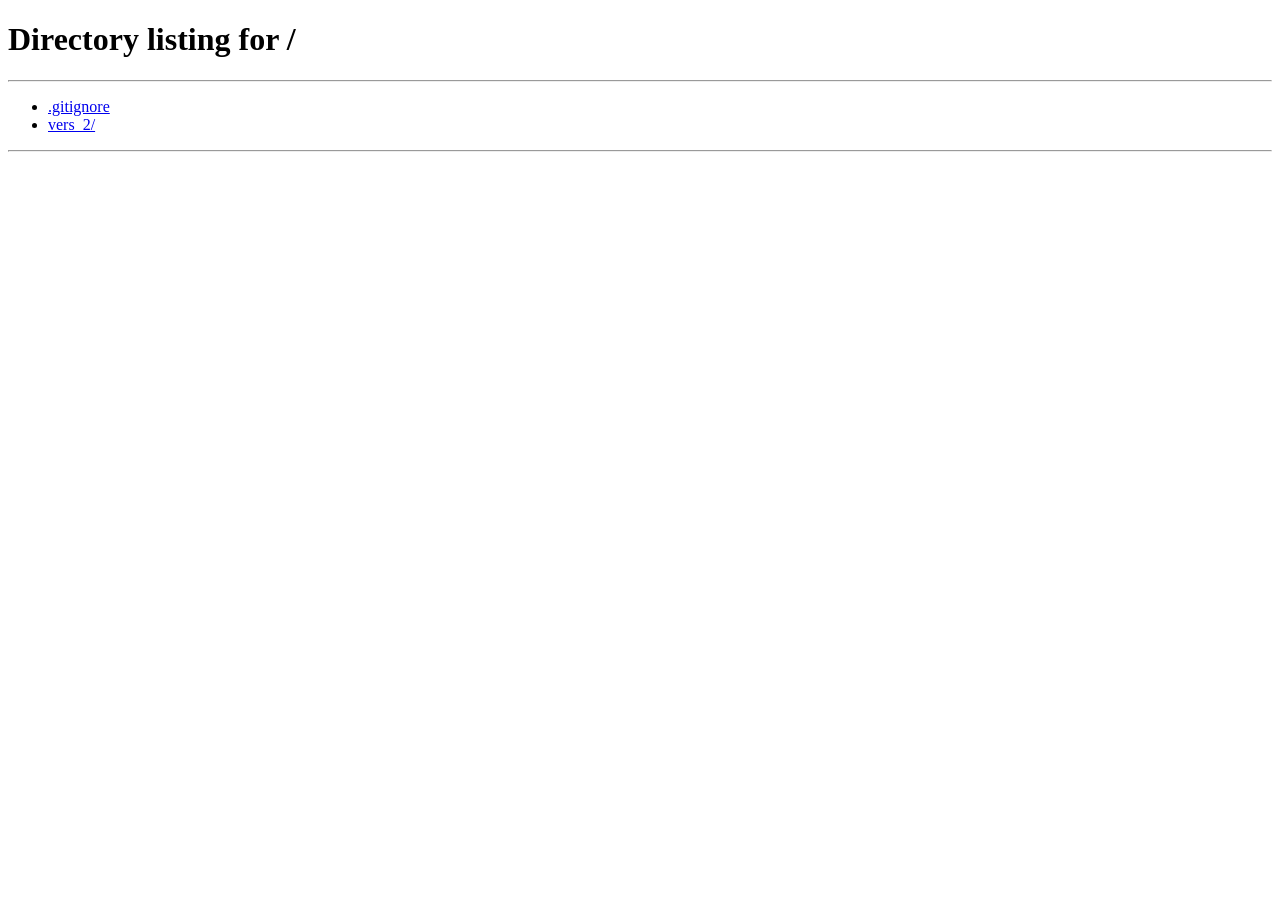
==== vers_2/menu/index.html @ fcd286fe "Метрика и цели как на cheshashlik.ru, меню в PDF, без бара и рейтингов - счётчики 110450622 и 105239" ====
<!doctype html>
<html lang="ru">
<head>
  <meta charset="utf-8">
  <title>Меню — Чё? Шашлык</title>
  <link rel="canonical" href="https://cheshashlik.ru/#menu">
  <meta name="robots" content="noindex, follow">
  <meta http-equiv="refresh" content="0; url=/#menu">
  <script>location.replace('/#menu');</script>
</head>
<body><a href="/#menu">Меню ресторана «Чё? Шашлык»</a></body>
</html>
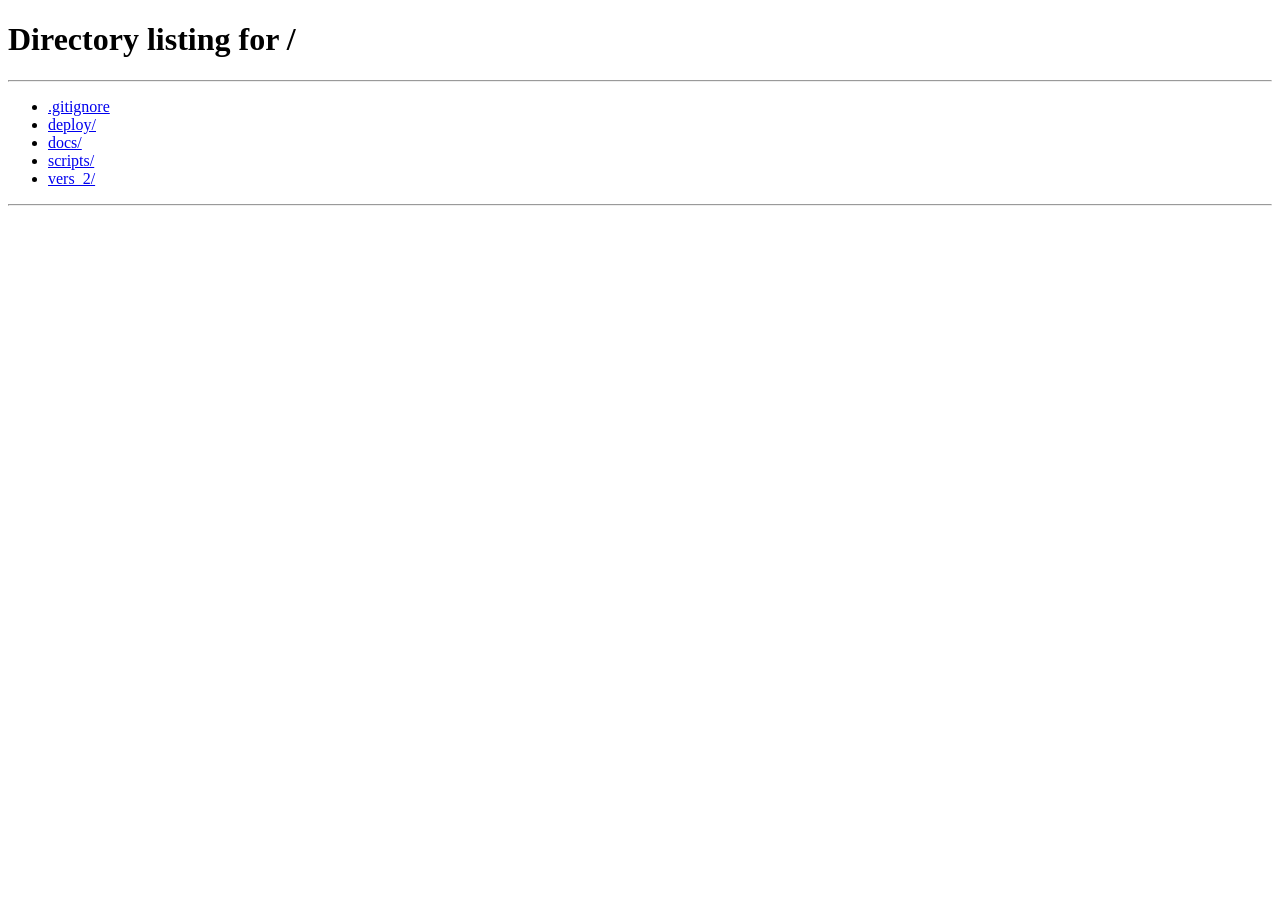
==== commit 8573527e: "SEO, скорость и публикация: статическое меню, 404, nginx-правила, крупный интерьер, белый фавикон Ск" ====
--- a/vers_2/menu/index.html
+++ b/vers_2/menu/index.html
@@ -2,8 +2,10 @@
 <html lang="ru">
 <head>
   <meta charset="utf-8">
-  <title>Меню — Чё? Шашлык</title>
-  <link rel="canonical" href="https://cheshashlik.ru/#menu">
+  <meta name="viewport" content="width=device-width, initial-scale=1">
+  <title>Меню ресторана · Чё? Шашлык</title>
+  <meta name="description" content="Актуальное меню ресторана «Чё? Шашлык» в Пятигорске: блюда, цены, доставка и бронь.">
+  <link rel="canonical" href="https://cheshashlik.ru/">
   <meta name="robots" content="noindex, follow">
   <meta http-equiv="refresh" content="0; url=/#menu">
   <script>location.replace('/#menu');</script>
